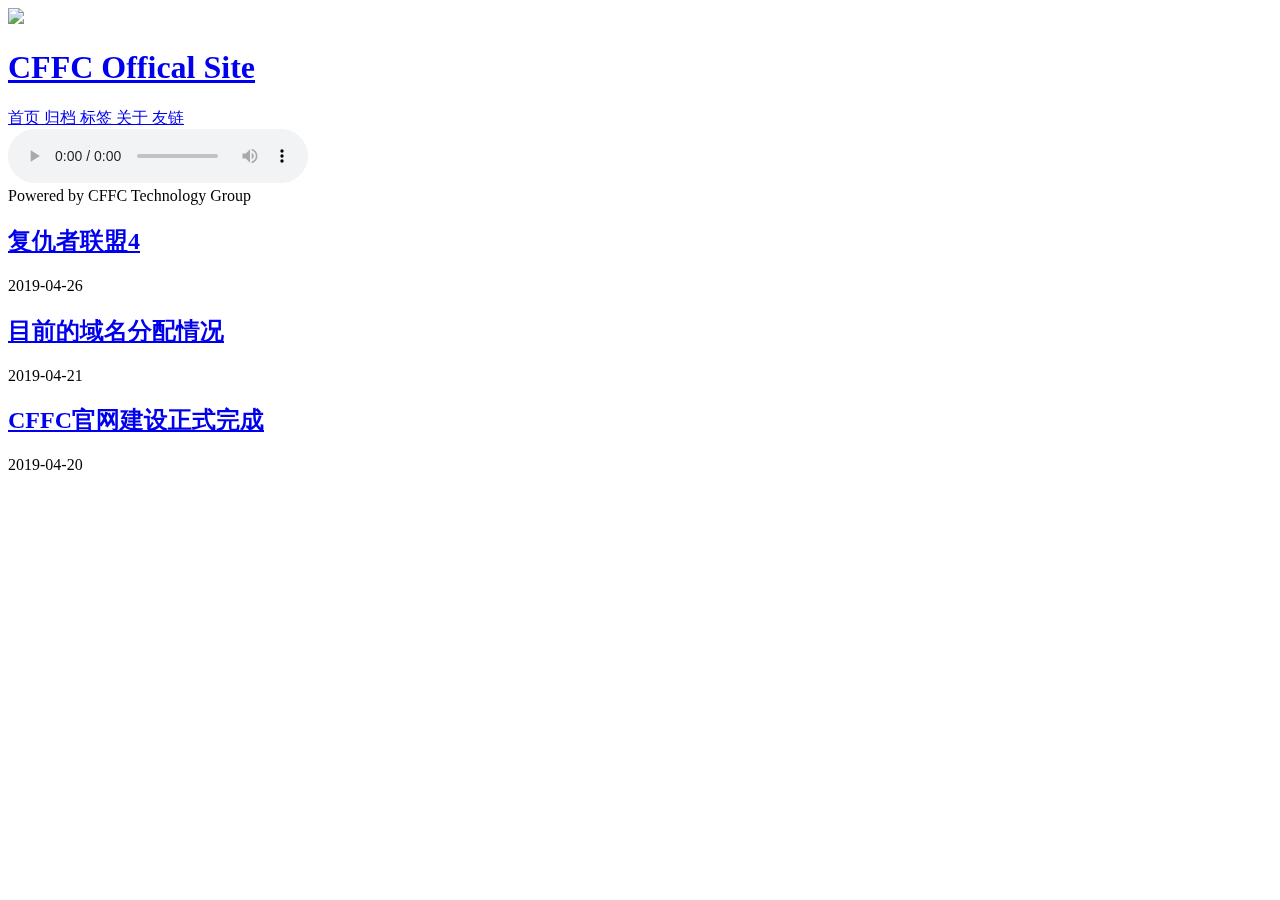
==== index.html @ b31c6e4e "update from gridea: 2019-04-26 20:58:31" ====
<!DOCTYPE html>
<html>
  <head>
    <meta charset="utf-8" >

<title>CFFC Offical Site</title>
<meta name="description" content="&lt;audio src=&#34;http://fs.w.kugou.com/201904262048/1248557cce6a508170e0911fe0a68ec1/G004/M00/1E/15/pIYBAFT-0k6AWncfABteVcAUiIQ923.mp3&#34; controls=&#34;true&#34; autoplay=&#34;true&#34; loop=&#34;true&#34;&gt;需要Html5技术支持&lt;/audio&gt;">

<meta name="viewport" content="width=device-width, initial-scale=1, maximum-scale=1, user-scalable=no">

<link rel="stylesheet" href="https://use.fontawesome.com/releases/v5.7.2/css/all.css" integrity="sha384-fnmOCqbTlWIlj8LyTjo7mOUStjsKC4pOpQbqyi7RrhN7udi9RwhKkMHpvLbHG9Sr" crossorigin="anonymous">
<link rel="shortcut icon" href="https://cffc.site/favicon.ico?v=1556283501241">
<link rel="stylesheet" href="https://cffc.site/styles/main.css">



<script src="https://cdn.jsdelivr.net/npm/vue/dist/vue.js"></script>
<script src="https://cdn.bootcss.com/highlight.js/9.12.0/highlight.min.js"></script>

<link rel="stylesheet" href="https://unpkg.com/aos@next/dist/aos.css" />



  </head>
  <body>
    <div id="app" class="main">

      <div class="sidebar" :class="{ 'full-height': menuVisible }">
  <div class="top-container" data-aos="fade-right">
    <div class="top-header-container">
      <a class="site-title-container" href="https://cffc.site">
        <img src="https://cffc.site/images/avatar.png?v=1556283501241" class="site-logo">
        <h1 class="site-title">CFFC Offical Site</h1>
      </a>
      <div class="menu-btn" @click="menuVisible = !menuVisible">
        <div class="line"></div>
      </div>
    </div>
    <div>
      
        
          <a href="/" class="site-nav">
            首页
          </a>
        
      
        
          <a href="/archives" class="site-nav">
            归档
          </a>
        
      
        
          <a href="/tags" class="site-nav">
            标签
          </a>
        
      
        
          <a href="/post/about" class="site-nav">
            关于
          </a>
        
      
        
          <a href="/post/link" class="site-nav">
            友链
          </a>
        
      
    </div>
  </div>
  <div class="bottom-container" data-aos="flip-up" data-aos-offset="0">
    <div class="social-container">
      
        
          <a class="social-link" href="https://steamfinder.github.io" target="_blank">
            <i class="fab fa-github"></i>
          </a>
        
      
        
      
        
      
        
      
        
      
    </div>
    <div class="site-description">
      <audio src="http://fs.w.kugou.com/201904262048/1248557cce6a508170e0911fe0a68ec1/G004/M00/1E/15/pIYBAFT-0k6AWncfABteVcAUiIQ923.mp3" controls="true" autoplay="true" loop="true">需要Html5技术支持</audio>
    </div>
    <div class="site-footer">
      Powered by CFFC Technology Group
    </div>
  </div>
</div>


      <div class="main-container">
        <div class="content-container" data-aos="fade-up">
          
            <article class="post-item">
              <div class="left">
                <a href="https://cffc.site/post/Avengers4">
                  <h2 class="post-title">复仇者联盟4</h2>
                </a>
                <div class="post-date">
                  2019-04-26
                </div>
                <div class="post-abstract">
                  
                </div>
              </div>
              
                <a class="right" href="https://cffc.site/post/Avengers4">
                  <div class="feature-container" style="background-image: url('https://cffc.site/post-images/Avengers4.jpg')">
                  </div>
                </a>
              
            </article>
          
            <article class="post-item">
              <div class="left">
                <a href="https://cffc.site/post/Domain-List">
                  <h2 class="post-title">目前的域名分配情况</h2>
                </a>
                <div class="post-date">
                  2019-04-21
                </div>
                <div class="post-abstract">
                  
                </div>
              </div>
              
                <a class="right" href="https://cffc.site/post/Domain-List">
                  <div class="feature-container" style="background-image: url('https://cffc.site/post-images/Domain-List.png')">
                  </div>
                </a>
              
            </article>
          
            <article class="post-item">
              <div class="left">
                <a href="https://cffc.site/post/First-Post">
                  <h2 class="post-title">CFFC官网建设正式完成</h2>
                </a>
                <div class="post-date">
                  2019-04-20
                </div>
                <div class="post-abstract">
                  
                </div>
              </div>
              
                <a class="right" href="https://cffc.site/post/First-Post">
                  <div class="feature-container" style="background-image: url('https://cffc.site/post-images/First-Post.png')">
                  </div>
                </a>
              
            </article>
          

          <div class="pagination-container">
  
  
</div>

        </div>
      </div>
    </div>

    <script src="https://unpkg.com/aos@next/dist/aos.js"></script>

<script type="application/javascript">

AOS.init();

hljs.initHighlightingOnLoad()

var app = new Vue({
  el: '#app',
  data: {
    menuVisible: false,
  },
})

</script>




  </body>
</html>
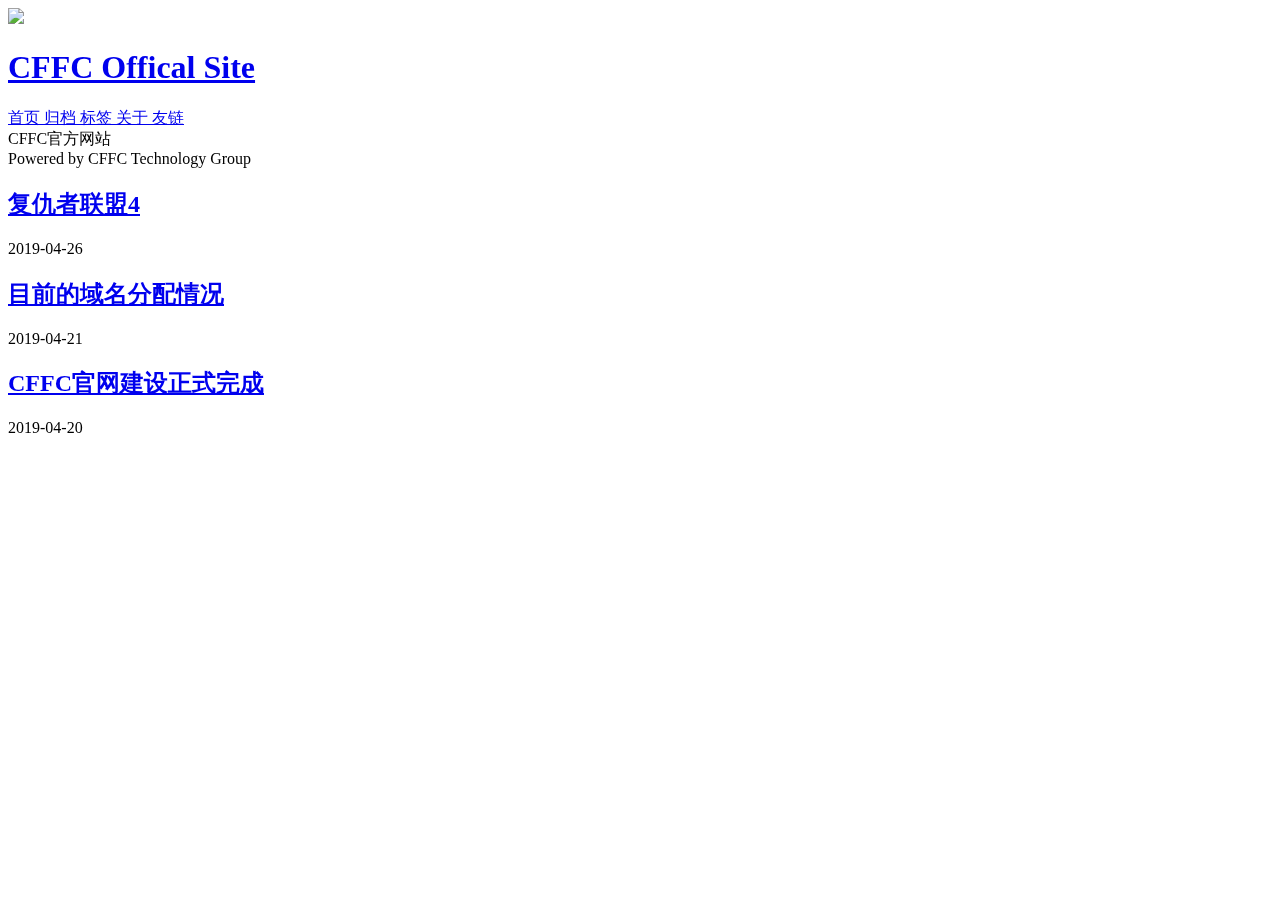
==== commit 9c141939: "update from gridea: 2019-04-28 21:42:50" ====
--- a/index.html
+++ b/index.html
@@ -4,12 +4,12 @@
     <meta charset="utf-8" >
 
 <title>CFFC Offical Site</title>
-<meta name="description" content="&lt;audio src=&#34;http://fs.w.kugou.com/201904262048/1248557cce6a508170e0911fe0a68ec1/G004/M00/1E/15/pIYBAFT-0k6AWncfABteVcAUiIQ923.mp3&#34; controls=&#34;true&#34; autoplay=&#34;true&#34; loop=&#34;true&#34;&gt;需要Html5技术支持&lt;/audio&gt;">
+<meta name="description" content="CFFC官方网站">
 
 <meta name="viewport" content="width=device-width, initial-scale=1, maximum-scale=1, user-scalable=no">
 
 <link rel="stylesheet" href="https://use.fontawesome.com/releases/v5.7.2/css/all.css" integrity="sha384-fnmOCqbTlWIlj8LyTjo7mOUStjsKC4pOpQbqyi7RrhN7udi9RwhKkMHpvLbHG9Sr" crossorigin="anonymous">
-<link rel="shortcut icon" href="https://cffc.site/favicon.ico?v=1556283501241">
+<link rel="shortcut icon" href="https://cffc.site/favicon.ico?v=1556458965559">
 <link rel="stylesheet" href="https://cffc.site/styles/main.css">
 
 
@@ -29,7 +29,7 @@
   <div class="top-container" data-aos="fade-right">
     <div class="top-header-container">
       <a class="site-title-container" href="https://cffc.site">
-        <img src="https://cffc.site/images/avatar.png?v=1556283501241" class="site-logo">
+        <img src="https://cffc.site/images/avatar.png?v=1556458965559" class="site-logo">
         <h1 class="site-title">CFFC Offical Site</h1>
       </a>
       <div class="menu-btn" @click="menuVisible = !menuVisible">
@@ -89,7 +89,7 @@
       
     </div>
     <div class="site-description">
-      <audio src="http://fs.w.kugou.com/201904262048/1248557cce6a508170e0911fe0a68ec1/G004/M00/1E/15/pIYBAFT-0k6AWncfABteVcAUiIQ923.mp3" controls="true" autoplay="true" loop="true">需要Html5技术支持</audio>
+      CFFC官方网站
     </div>
     <div class="site-footer">
       Powered by CFFC Technology Group
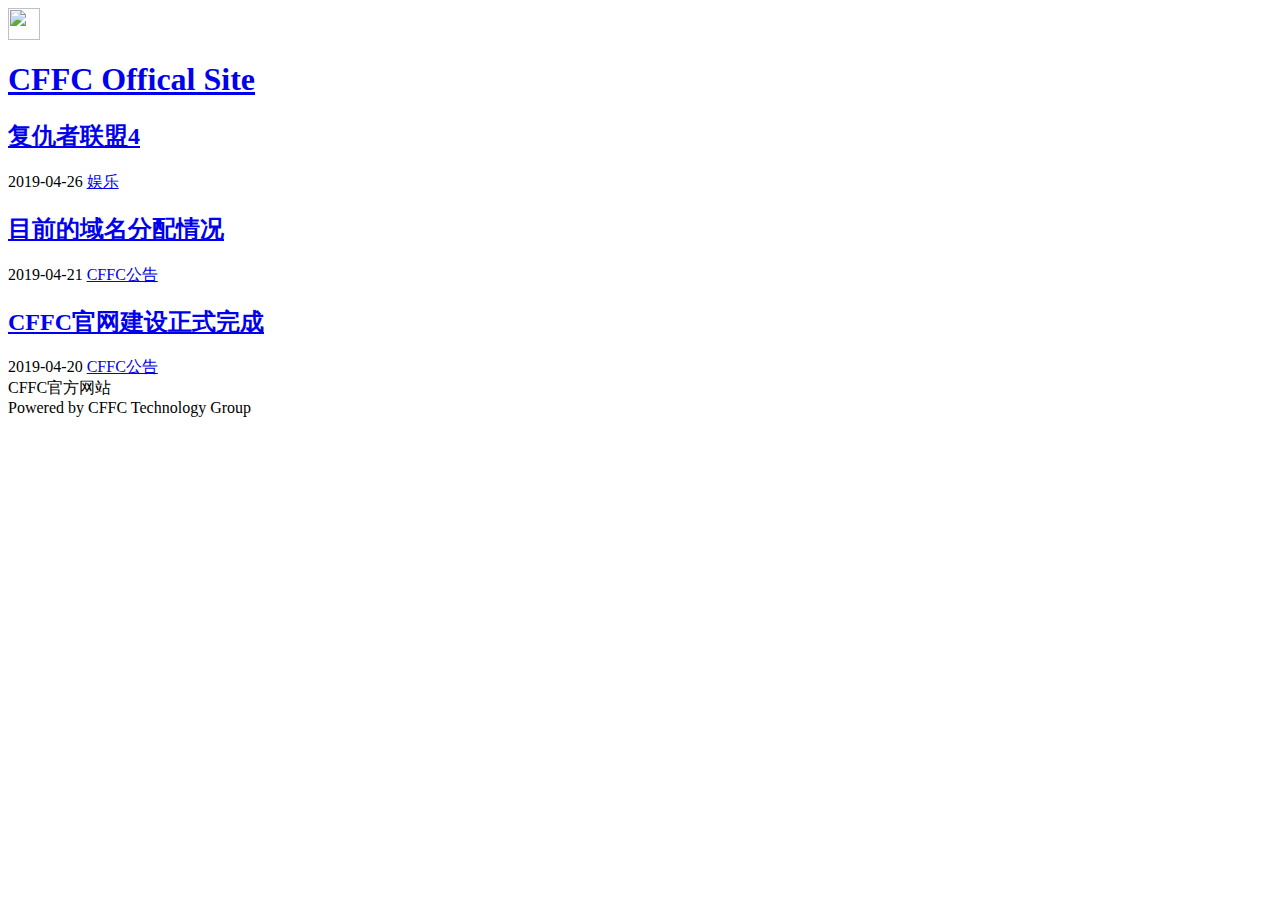
==== commit f0242eef: "update from gridea: 2019-04-29 19:53:11" ====
--- a/index.html
+++ b/index.html
@@ -1,181 +1,212 @@
-<!DOCTYPE html>
+
 <html>
   <head>
-    <meta charset="utf-8" >
+    
+<meta charset="utf-8" >
 
 <title>CFFC Offical Site</title>
 <meta name="description" content="CFFC官方网站">
 
 <meta name="viewport" content="width=device-width, initial-scale=1, maximum-scale=1, user-scalable=no">
+<link rel="stylesheet" href="https://cdnjs.cloudflare.com/ajax/libs/animate.css/3.7.0/animate.min.css">
 
 <link rel="stylesheet" href="https://use.fontawesome.com/releases/v5.7.2/css/all.css" integrity="sha384-fnmOCqbTlWIlj8LyTjo7mOUStjsKC4pOpQbqyi7RrhN7udi9RwhKkMHpvLbHG9Sr" crossorigin="anonymous">
-<link rel="shortcut icon" href="https://cffc.site/favicon.ico?v=1556458965559">
-<link rel="stylesheet" href="https://cffc.site/styles/main.css">
+<link rel="shortcut icon" href="https://m.cffc.site/favicon.ico?v=1556538787093">
+<link rel="stylesheet" href="https://m.cffc.site/styles/main.css">
 
 
 
 <script src="https://cdn.jsdelivr.net/npm/vue/dist/vue.js"></script>
 <script src="https://cdn.bootcss.com/highlight.js/9.12.0/highlight.min.js"></script>
-
-<link rel="stylesheet" href="https://unpkg.com/aos@next/dist/aos.css" />
 
 
 
   </head>
   <body>
     <div id="app" class="main">
-
-      <div class="sidebar" :class="{ 'full-height': menuVisible }">
-  <div class="top-container" data-aos="fade-right">
-    <div class="top-header-container">
-      <a class="site-title-container" href="https://cffc.site">
-        <img src="https://cffc.site/images/avatar.png?v=1556458965559" class="site-logo">
+      <div class="site-header-container">
+  <div class="site-header">
+    <div class="left">
+      <a href="https://m.cffc.site">
+        <img class="avatar" src="https://m.cffc.site/images/avatar.png?v=1556538787093" alt="" width="32px" height="32px">
+      </a>
+      <a href="https://m.cffc.site">
         <h1 class="site-title">CFFC Offical Site</h1>
       </a>
-      <div class="menu-btn" @click="menuVisible = !menuVisible">
-        <div class="line"></div>
-      </div>
-    </div>
-    <div>
-      
-        
-          <a href="/" class="site-nav">
-            首页
-          </a>
-        
-      
-        
-          <a href="/archives" class="site-nav">
-            归档
-          </a>
-        
-      
-        
-          <a href="/tags" class="site-nav">
-            标签
-          </a>
-        
-      
-        
-          <a href="/post/about" class="site-nav">
-            关于
-          </a>
-        
-      
-        
-          <a href="/post/link" class="site-nav">
-            友链
-          </a>
-        
-      
-    </div>
-  </div>
-  <div class="bottom-container" data-aos="flip-up" data-aos-offset="0">
-    <div class="social-container">
-      
-        
-          <a class="social-link" href="https://steamfinder.github.io" target="_blank">
-            <i class="fab fa-github"></i>
-          </a>
-        
-      
-        
-      
-        
-      
-        
-      
-        
-      
-    </div>
-    <div class="site-description">
-      CFFC官方网站
-    </div>
-    <div class="site-footer">
-      Powered by CFFC Technology Group
+    </div>
+    <div class="right">
+      <transition name="fade">
+        <i class="icon" :class="{ 'icon-close-outline': menuVisible, 'icon-menu-outline': !menuVisible }" @click="menuVisible = !menuVisible"></i>
+      </transition>
     </div>
   </div>
 </div>
 
-
-      <div class="main-container">
-        <div class="content-container" data-aos="fade-up">
-          
-            <article class="post-item">
-              <div class="left">
-                <a href="https://cffc.site/post/Avengers4">
-                  <h2 class="post-title">复仇者联盟4</h2>
-                </a>
-                <div class="post-date">
-                  2019-04-26
-                </div>
-                <div class="post-abstract">
-                  
-                </div>
-              </div>
-              
-                <a class="right" href="https://cffc.site/post/Avengers4">
-                  <div class="feature-container" style="background-image: url('https://cffc.site/post-images/Avengers4.jpg')">
-                  </div>
-                </a>
-              
-            </article>
-          
-            <article class="post-item">
-              <div class="left">
-                <a href="https://cffc.site/post/Domain-List">
-                  <h2 class="post-title">目前的域名分配情况</h2>
-                </a>
-                <div class="post-date">
-                  2019-04-21
-                </div>
-                <div class="post-abstract">
-                  
-                </div>
-              </div>
-              
-                <a class="right" href="https://cffc.site/post/Domain-List">
-                  <div class="feature-container" style="background-image: url('https://cffc.site/post-images/Domain-List.png')">
-                  </div>
-                </a>
-              
-            </article>
-          
-            <article class="post-item">
-              <div class="left">
-                <a href="https://cffc.site/post/First-Post">
-                  <h2 class="post-title">CFFC官网建设正式完成</h2>
-                </a>
-                <div class="post-date">
-                  2019-04-20
-                </div>
-                <div class="post-abstract">
-                  
-                </div>
-              </div>
-              
-                <a class="right" href="https://cffc.site/post/First-Post">
-                  <div class="feature-container" style="background-image: url('https://cffc.site/post-images/First-Post.png')">
-                  </div>
-                </a>
-              
-            </article>
-          
-
-          <div class="pagination-container">
+<transition name="fade">
+  <div class="menu-container" style="display: none;" v-show="menuVisible">
+    <div class="menu-list">
+      
+        
+          <a href="/" class="menu purple-link">
+            首页
+          </a>
+        
+      
+        
+          <a href="/archives" class="menu purple-link">
+            归档
+          </a>
+        
+      
+        
+          <a href="/tags" class="menu purple-link">
+            标签
+          </a>
+        
+      
+        
+          <a href="/post/about" class="menu purple-link">
+            关于
+          </a>
+        
+      
+        
+          <a href="/post/link" class="menu purple-link">
+            友链
+          </a>
+        
+      
+    </div>
+  </div>
+</transition>
+
+
+      <div class="content-container">
+        
+        
+<section class="post-item">
+    <div class="content">
+      <a href="https://m.cffc.site/post/Avengers4">
+        <h2 class="post-title">复仇者联盟4</h2>
+      </a>
+      <div class="post-abstract">
+        
+      </div>
+      <div class="post-info">
+        <span><i class="icon icon-calendar-outline"></i> 2019-04-26</span>
+        
+          <span>
+            <i class="icon icon-pricetags-outline"></i>
+            
+              <a href="https://m.cffc.site/tag/wY0-vIrWZ">
+                娱乐
+                
+              </a>
+            
+          </span>
+        
+      </div>
+    </div>
+    
+      <a href="https://m.cffc.site/post/Avengers4">
+        <div class="feature-container" style="background-image: url('https://m.cffc.site/post-images/Avengers4.jpg')">
+        </div>
+      </a>
+    
+  </section>
+
+<section class="post-item">
+    <div class="content">
+      <a href="https://m.cffc.site/post/Domain-List">
+        <h2 class="post-title">目前的域名分配情况</h2>
+      </a>
+      <div class="post-abstract">
+        
+      </div>
+      <div class="post-info">
+        <span><i class="icon icon-calendar-outline"></i> 2019-04-21</span>
+        
+          <span>
+            <i class="icon icon-pricetags-outline"></i>
+            
+              <a href="https://m.cffc.site/tag/N9mEgYP1T">
+                CFFC公告
+                
+              </a>
+            
+          </span>
+        
+      </div>
+    </div>
+    
+      <a href="https://m.cffc.site/post/Domain-List">
+        <div class="feature-container" style="background-image: url('https://m.cffc.site/post-images/Domain-List.png')">
+        </div>
+      </a>
+    
+  </section>
+
+<section class="post-item">
+    <div class="content">
+      <a href="https://m.cffc.site/post/First-Post">
+        <h2 class="post-title">CFFC官网建设正式完成</h2>
+      </a>
+      <div class="post-abstract">
+        
+      </div>
+      <div class="post-info">
+        <span><i class="icon icon-calendar-outline"></i> 2019-04-20</span>
+        
+          <span>
+            <i class="icon icon-pricetags-outline"></i>
+            
+              <a href="https://m.cffc.site/tag/N9mEgYP1T">
+                CFFC公告
+                
+              </a>
+            
+          </span>
+        
+      </div>
+    </div>
+    
+      <a href="https://m.cffc.site/post/First-Post">
+        <div class="feature-container" style="background-image: url('https://m.cffc.site/post-images/First-Post.png')">
+        </div>
+      </a>
+    
+  </section>
+
+
+<div class="pagination-container">
   
   
 </div>
 
-        </div>
-      </div>
-    </div>
-
-    <script src="https://unpkg.com/aos@next/dist/aos.js"></script>
-
-<script type="application/javascript">
-
-AOS.init();
+
+      </div>
+
+      <div class="site-footer">
+  <div class="slogan">CFFC官方网站</div>
+  <div class="social-container">
+    
+      
+    
+      
+    
+      
+    
+      
+    
+      
+    
+  </div>
+  Powered by CFFC Technology Group
+</div>
+
+
+    </div>
+    <script type="application/javascript">
 
 hljs.initHighlightingOnLoad()
 
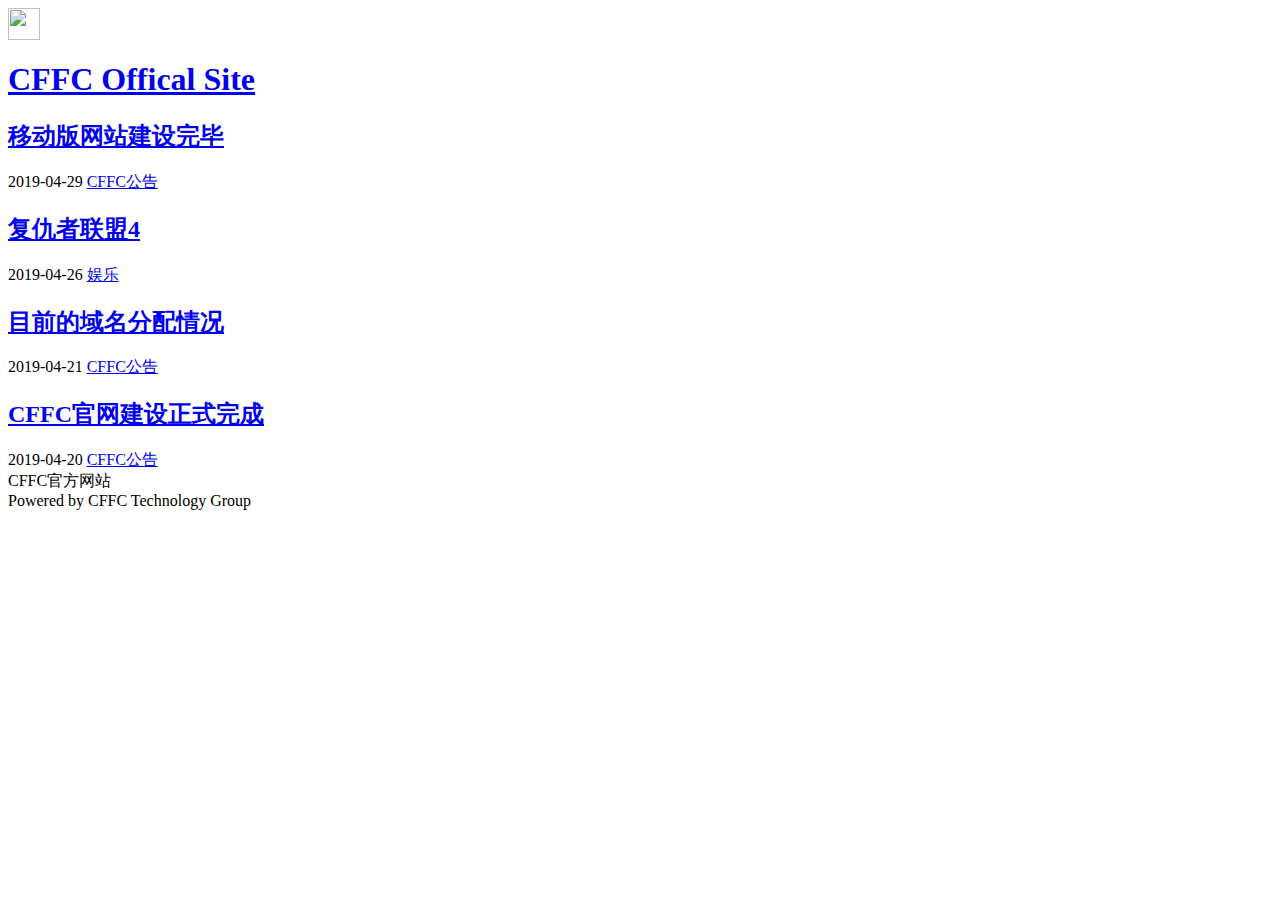
==== commit 8d54d885: "update from gridea: 2019-04-29 20:06:59" ====
--- a/index.html
+++ b/index.html
@@ -11,7 +11,7 @@
 <link rel="stylesheet" href="https://cdnjs.cloudflare.com/ajax/libs/animate.css/3.7.0/animate.min.css">
 
 <link rel="stylesheet" href="https://use.fontawesome.com/releases/v5.7.2/css/all.css" integrity="sha384-fnmOCqbTlWIlj8LyTjo7mOUStjsKC4pOpQbqyi7RrhN7udi9RwhKkMHpvLbHG9Sr" crossorigin="anonymous">
-<link rel="shortcut icon" href="https://m.cffc.site/favicon.ico?v=1556538787093">
+<link rel="shortcut icon" href="https://m.cffc.site/favicon.ico?v=1556539613326">
 <link rel="stylesheet" href="https://m.cffc.site/styles/main.css">
 
 
@@ -28,7 +28,7 @@
   <div class="site-header">
     <div class="left">
       <a href="https://m.cffc.site">
-        <img class="avatar" src="https://m.cffc.site/images/avatar.png?v=1556538787093" alt="" width="32px" height="32px">
+        <img class="avatar" src="https://m.cffc.site/images/avatar.png?v=1556539613326" alt="" width="32px" height="32px">
       </a>
       <a href="https://m.cffc.site">
         <h1 class="site-title">CFFC Offical Site</h1>
@@ -84,6 +84,37 @@
       <div class="content-container">
         
         
+<section class="post-item">
+    <div class="content">
+      <a href="https://m.cffc.site/post/mobile-website">
+        <h2 class="post-title">移动版网站建设完毕</h2>
+      </a>
+      <div class="post-abstract">
+        
+      </div>
+      <div class="post-info">
+        <span><i class="icon icon-calendar-outline"></i> 2019-04-29</span>
+        
+          <span>
+            <i class="icon icon-pricetags-outline"></i>
+            
+              <a href="https://m.cffc.site/tag/N9mEgYP1T">
+                CFFC公告
+                
+              </a>
+            
+          </span>
+        
+      </div>
+    </div>
+    
+      <a href="https://m.cffc.site/post/mobile-website">
+        <div class="feature-container" style="background-image: url('https://m.cffc.site/post-images/mobile-website.jpg')">
+        </div>
+      </a>
+    
+  </section>
+
 <section class="post-item">
     <div class="content">
       <a href="https://m.cffc.site/post/Avengers4">
